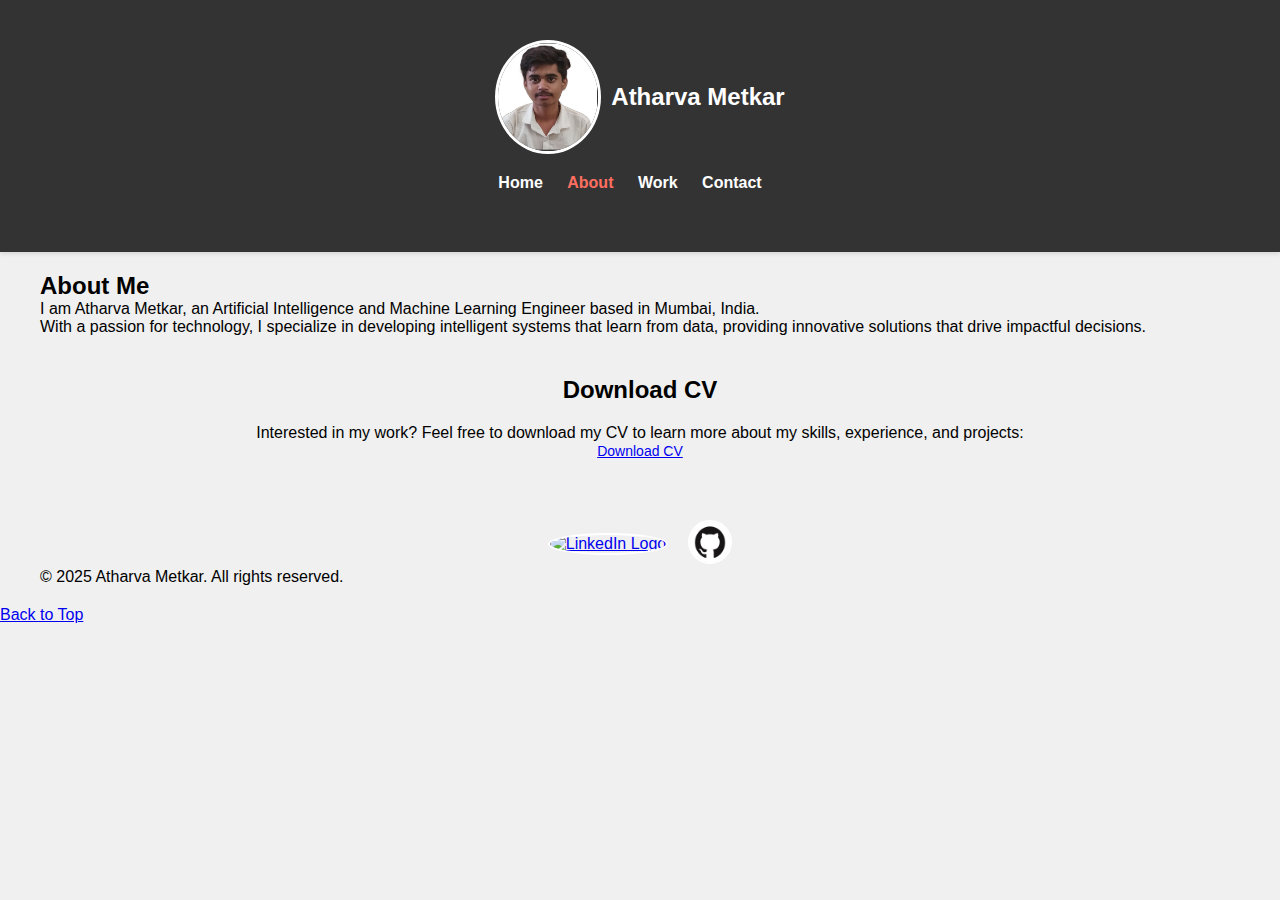
==== about.html @ 20a3ef90 "Update about.html" ====
<!DOCTYPE html>
<html lang="en">
<head>
    <meta charset="UTF-8">
    <meta name="viewport" content="width=device-width, initial-scale=1.0">
    <title>About - Atharva Metkar</title>
    <link rel="stylesheet" href="css/styles.css">
</head>
<body>
    <header>
        <div class="container">
            <div class="logo-container">
                <img src="images/atharva image.png" alt="Atharva Metkar Logo">
                <h1>Atharva Metkar</h1>
            </div>
            <nav>
                <ul>
                    <li><a href="index.html">Home</a></li>
                    <li><a href="#" class="active">About</a></li>
                    <li><a href="work.html">Work</a></li>
                    <li><a href="contact.html">Contact</a></li>
                </ul>
            </nav>
        </div>
    </header>

    <section class="about-section">
        <div class="container">
            <article class="about-content">
                <h2>About Me</h2>
                <p>I am Atharva Metkar, an Artificial Intelligence and Machine Learning Engineer based in Mumbai, India.</p>
                <p>With a passion for technology, I specialize in developing intelligent systems that learn from data, providing innovative solutions that drive impactful decisions.</p>
            </article>
            <article class="download-cv">
                <h2>Download CV</h2>
                <p>Interested in my work? Feel free to download my CV to learn more about my skills, experience, and projects:</p>
                <a href="files/Atharva-Metkar-CV" class="button-small" target="_blank">Download CV</a>
            </article>
        </div>
    </section>

    <footer>
        <div class="container">
            <div class="social-icons">
                <a href="https://www.linkedin.com/in/atharva-metkar-51aa98253/" target="_blank" aria-label="LinkedIn">
                    <img src="images/linkedin logo.png" alt="LinkedIn Logo">
                </a>
                <a href="https://github.com/FS22AI028" target="_blank" aria-label="GitHub">
                    <img src="images/github logo.png" alt="GitHub Logo">
                </a>
            </div>
            <p>&copy; 2025 Atharva Metkar. All rights reserved.</p>
        </div>
        <div class="back-to-top">
            <a href="#top">Back to Top</a>
        </div>
    </footer>
</body>
</html>
---- css/styles.css ----
/* Reset some default styles */
body, h1, h2, h3, p, ul, li {
    margin: 0;
    padding: 0;
}

body {
    font-family: Arial, sans-serif;
    background-color: #f0f0f0;
}

.container {
    max-width: 1200px;
    margin: 0 auto;
    padding: 20px;
}

header {
    background-color: #333;
    color: #fff;
    padding: 20px 0;
    box-shadow: 0px 2px 4px rgba(0, 0, 0, 0.1);
    text-align: center;
}

.logo-container {
    display: flex;
    align-items: center;
    justify-content: center;
    margin-bottom: 20px;
}

.logo-container img {
    width: 100px;
    height: auto;
    border-radius: 50%;
    border: 3px solid #fff;
}

.logo-container h1 {
    font-size: 24px;
    color: #fff;
    margin-left: 10px;
}

nav ul {
    list-style: none;
    text-align: center;
    margin-bottom: 20px;
}

nav ul li {
    display: inline;
    margin-right: 20px;
}

nav ul li a {
    text-decoration: none;
    color: #fff;
    font-weight: bold;
}

.active {
    color: #ff6f61; /* Change the color for the active link */
}

.section-header {
    text-align: center;
    margin-bottom: 40px;
}

.section-header h2 {
    font-size: 32px;
    color: #333;
}

.section-content {
    padding: 40px 0;
}

.contact-form {
    background-color: #fff;
    border-radius: 10px;
    padding: 30px;
    box-shadow: 0px 2px 4px rgba(0, 0, 0, 0.1);
}

.contact-form form {
    display: grid;
    grid-gap: 20px;
}

.form-group {
    display: grid;
    grid-template-columns: 1fr;
}

.form-group label {
    font-weight: bold;
    margin-bottom: 5px;
}

.form-group input,
.form-group select,
.form-group textarea {
    padding: 10px;
    border-radius: 5px;
    border: 1px solid #ccc;
}

.form-group textarea {
    resize: vertical;
}

.button-container {
    text-align: center;
    margin-top: 20px;
}

button[type="submit"] {
    padding: 10px 20px;
    border: none;
    border-radius: 5px;
    background-color: #ff6f61;
    color: #fff;
    font-weight: bold;
    cursor: pointer;
    transition: background-color 0.3s ease;
}

button[type="submit"]:hover {
    background-color: #e95e51;
}

.contact-info {
    margin-top: 20px;
    text-align: center;
}

.contact-info h3 {
    font-size: 20px;
    color: #333;
    margin-bottom: 10px;
}

.contact-info p {
    color: #666;
    font-size: 16px;
    line-height: 1.5;
}

.social-icons {
    display: flex;
    align-items: center;
    justify-content: center;
    margin-top: 20px;
}

.social-icons a {
    margin: 0 10px;
}

.social-icons img {
    width: 40px;
    height: 40px;
    border-radius: 50%;
    border: 2px solid #fff;
    transition: transform 0.3s ease;
}

.social-icons img:hover {
    transform: scale(1.1);
}

/* Styles for Home page */
.hero {
    background-color: #ff6f61;
    color: #fff;
    text-align: center;
    padding: 100px 0; /* Increase padding for better spacing */
}

.hero h1 {
    font-size: 36px; /* Increase font size for emphasis */
    margin-bottom: 20px; /* Add margin below the heading */
}

.hero p {
    font-size: 18px; /* Increase font size for better readability */
    margin-bottom: 40px; /* Add more margin for spacing */
}

/* Adjustments for the "Download CV" button */
.download-cv {
    text-align: center;
    margin-top: 40px;
}

.download-cv h2 {
    font-size: 24px;
    margin-bottom: 20px;
}

.button-small {
    padding: 10px 20px; /* Decrease padding */
    font-size: 14px; /* Decrease font size */
    border-radius: 5px;
}

/* Skills section */
.skills {
    text-align: center;
    padding: 40px 0;
}

.skill-category {
    margin-bottom: 40px;
}

.skill-category h3 {
    font-size: 24px;
    color: #333;
    margin-bottom: 10px;
}

.skill-category p {
    font-size: 18px;
    color: #666;
    line-height: 1.5;
}
.work-sample {
    display: inline-block;
    width: calc(45% - 20px); /* Adjust width to fit two samples in a row with some margin */
    margin: 20px; /* Add margin between samples */
    vertical-align: top; /* Align samples to the top of the container */
}
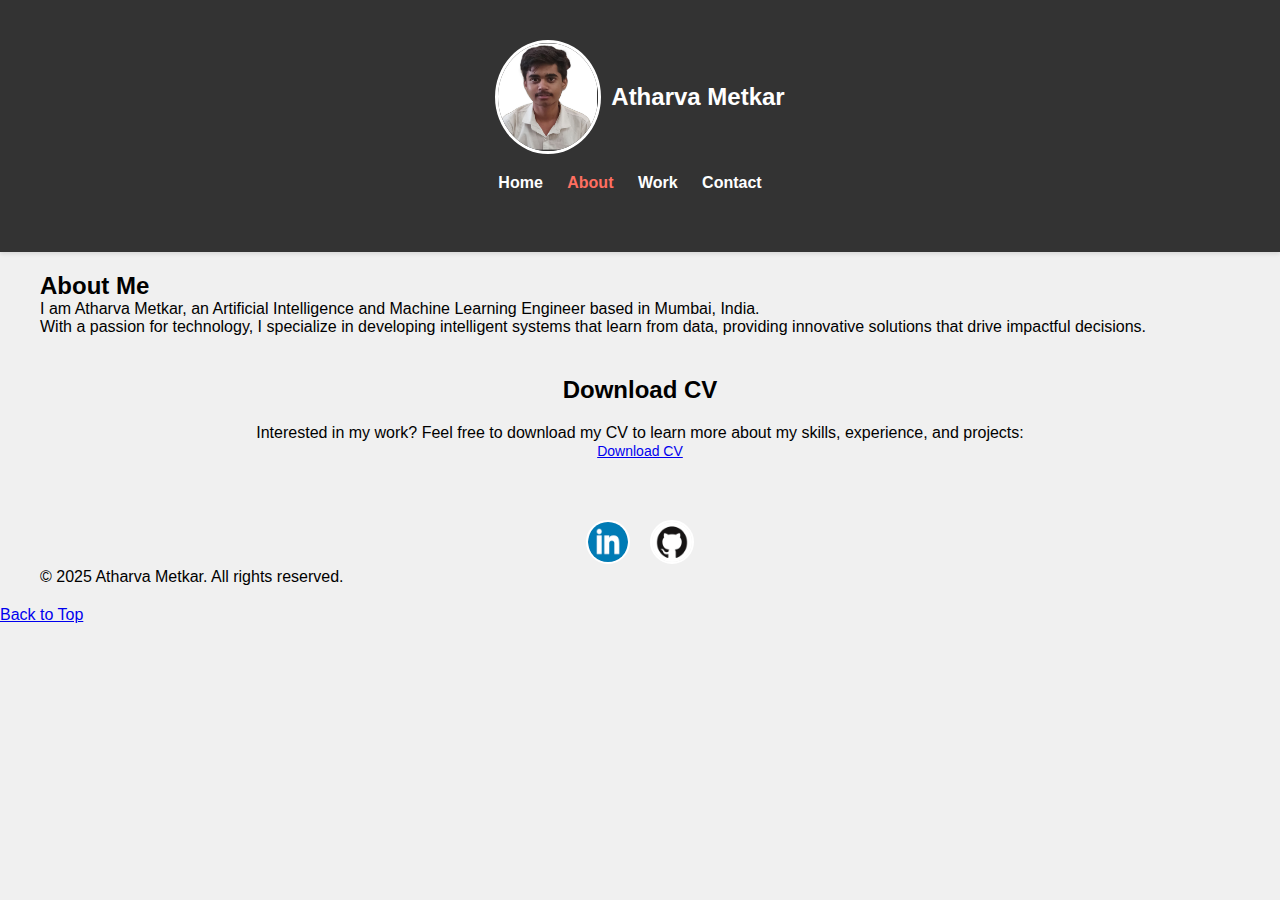
==== commit deb22ec3: "Update about.html" ====
--- a/about.html
+++ b/about.html
@@ -34,7 +34,8 @@
             <article class="download-cv">
                 <h2>Download CV</h2>
                 <p>Interested in my work? Feel free to download my CV to learn more about my skills, experience, and projects:</p>
-                <a href="files/Atharva-Metkar-CV" class="button-small" target="_blank">Download CV</a>
+               <a href="files/Atharva-Metkar-CV.pdf" class="button-small" target="_blank">Download CV</a>
+
             </article>
         </div>
     </section>
@@ -43,7 +44,7 @@
         <div class="container">
             <div class="social-icons">
                 <a href="https://www.linkedin.com/in/atharva-metkar-51aa98253/" target="_blank" aria-label="LinkedIn">
-                    <img src="images/linkedin logo.png" alt="LinkedIn Logo">
+                    <img src="images/linkdin png.png" alt="LinkedIn">
                 </a>
                 <a href="https://github.com/FS22AI028" target="_blank" aria-label="GitHub">
                     <img src="images/github logo.png" alt="GitHub Logo">
--- a/css/styles.css
+++ b/css/styles.css
@@ -228,6 +228,7 @@
     color: #666;
     line-height: 1.5;
 }
+
 .work-sample {
     display: inline-block;
     width: calc(45% - 20px); /* Adjust width to fit two samples in a row with some margin */
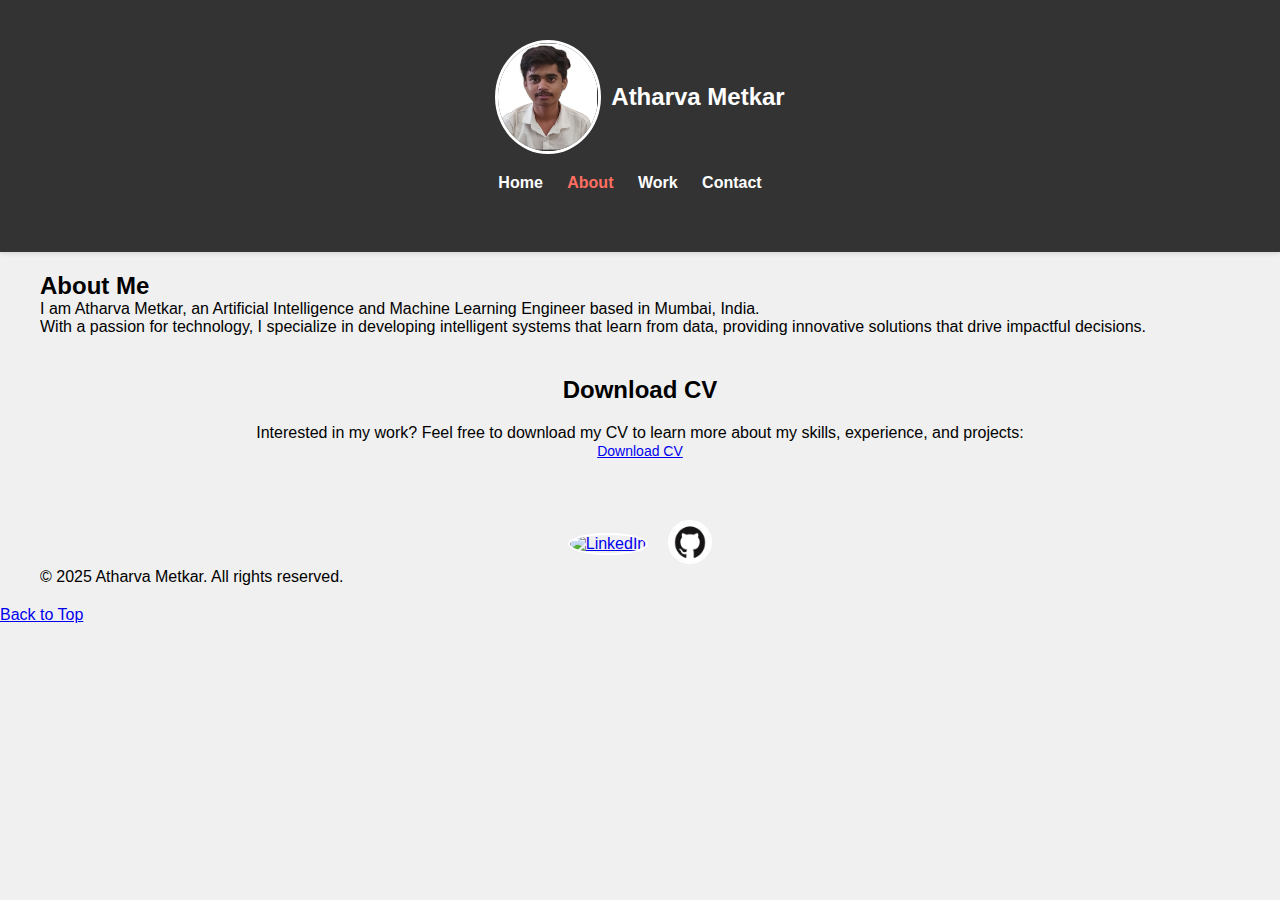
==== commit 998d287e: "Update about.html" ====
--- a/about.html
+++ b/about.html
@@ -44,7 +44,7 @@
         <div class="container">
             <div class="social-icons">
                 <a href="https://www.linkedin.com/in/atharva-metkar-51aa98253/" target="_blank" aria-label="LinkedIn">
-                    <img src="images/linkdin png.png" alt="LinkedIn">
+                    <img src="images/linkdin_png.png" alt="LinkedIn">
                 </a>
                 <a href="https://github.com/FS22AI028" target="_blank" aria-label="GitHub">
                     <img src="images/github logo.png" alt="GitHub Logo">
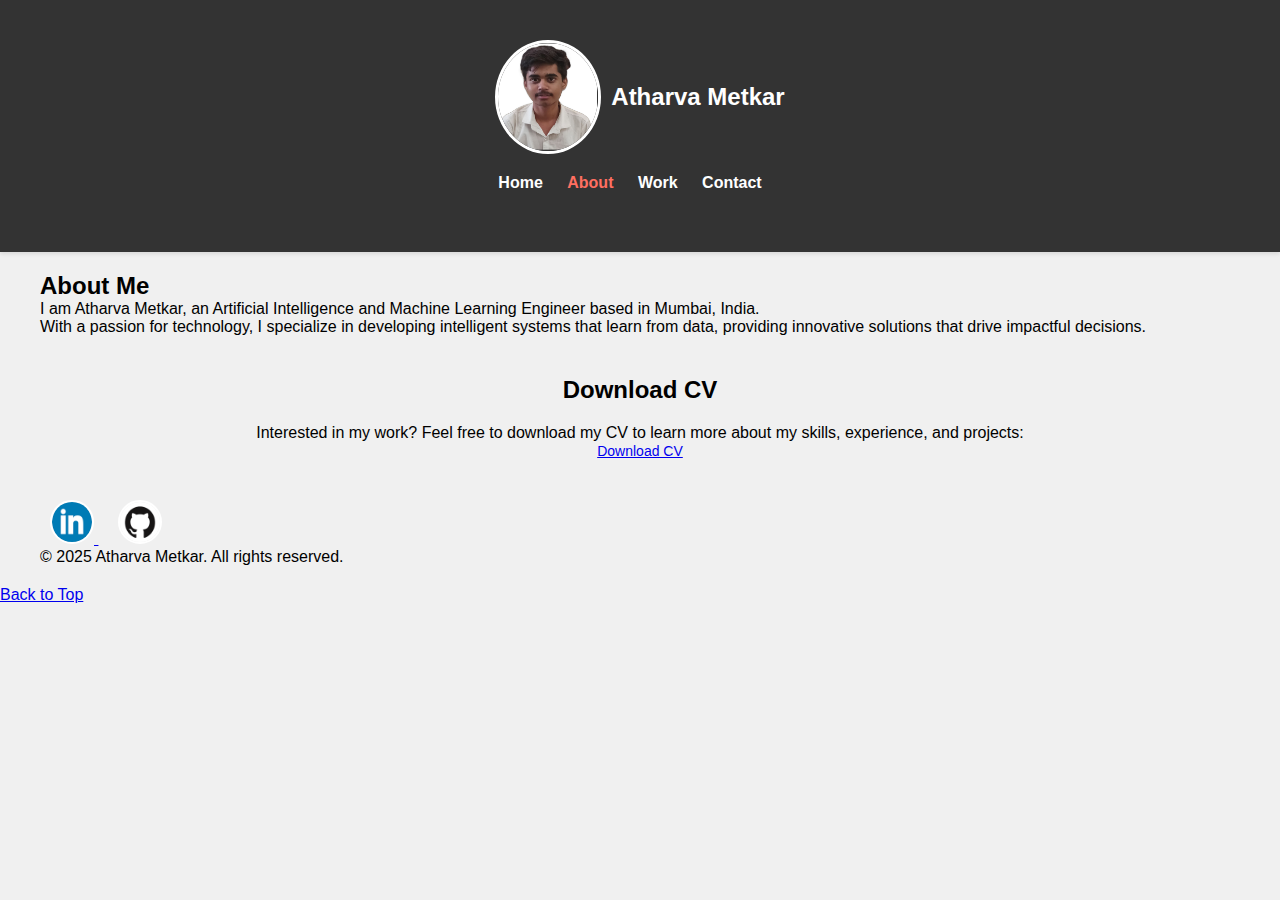
==== commit 878374b6: "Update about.html" ====
--- a/about.html
+++ b/about.html
@@ -44,7 +44,7 @@
         <div class="container">
             <div class="social-icons">
                 <a href="https://www.linkedin.com/in/atharva-metkar-51aa98253/" target="_blank" aria-label="LinkedIn">
-                    <img src="images/linkdin_png.png" alt="LinkedIn">
+                    <img src="images/linkdin png.png" alt="LinkedIn">
                 </a>
                 <a href="https://github.com/FS22AI028" target="_blank" aria-label="GitHub">
                     <img src="images/github logo.png" alt="GitHub Logo">
--- a/css/styles.css
+++ b/css/styles.css
@@ -149,17 +149,6 @@
     line-height: 1.5;
 }
 
-.social-icons {
-    display: flex;
-    align-items: center;
-    justify-content: center;
-    margin-top: 20px;
-}
-
-.social-icons a {
-    margin: 0 10px;
-}
-
 .social-icons img {
     width: 40px;
     height: 40px;
@@ -168,6 +157,10 @@
     transition: transform 0.3s ease;
 }
 
+.social-icons a {
+    margin: 0 10px;
+}
+
 .social-icons img:hover {
     transform: scale(1.1);
 }
